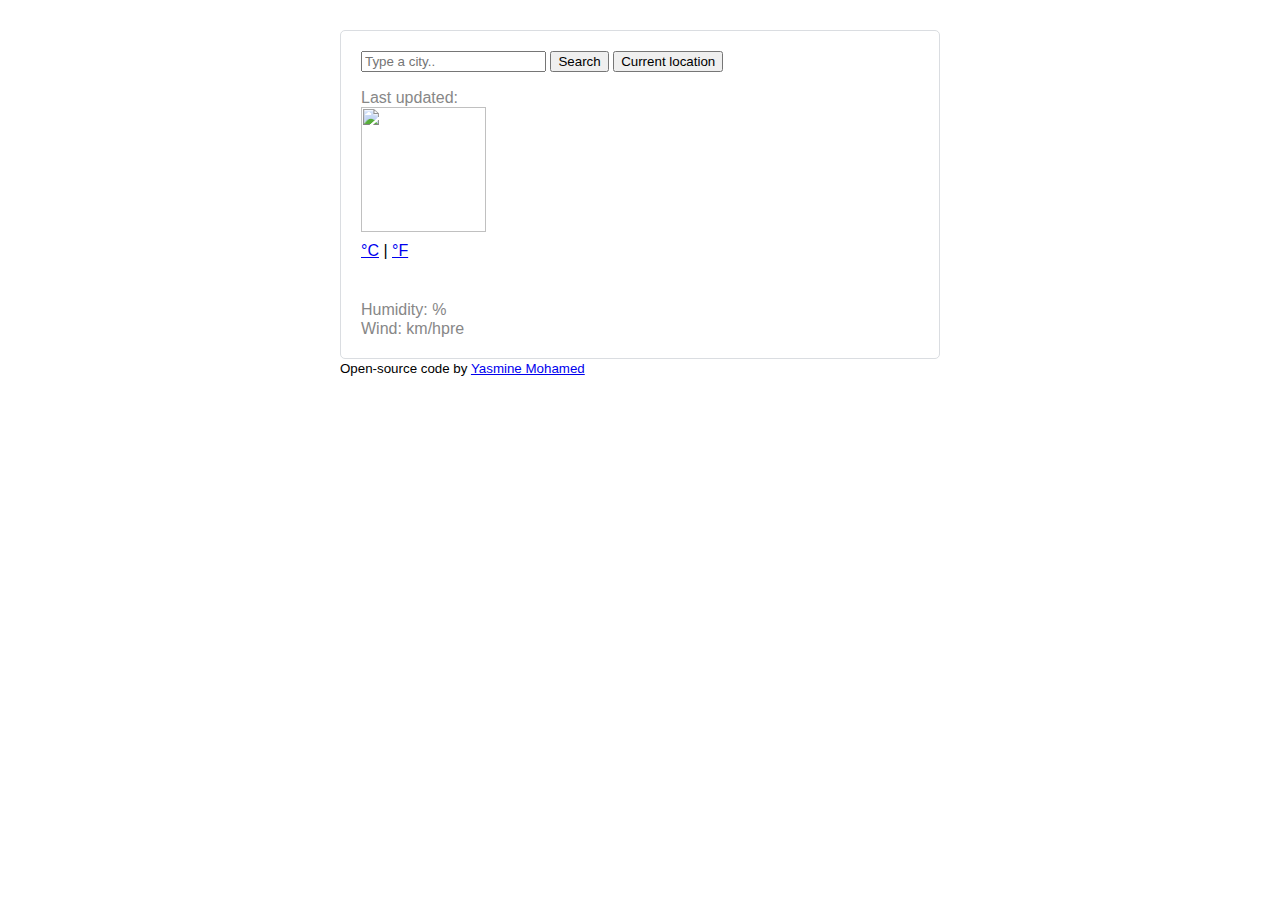
==== index.html @ 95006ebf "adding the forecast for the next 5 days" ====
<!DOCTYPE html>
<html lang="en">
  <head>
    <meta charset="UTF-8" />
    <meta http-equiv="X-UA-Compatible" content="IE=edge" />
    <meta name="viewport" content="width=device-width, initial-scale=1.0" />
    <title>Weather App</title>
    <link
      href="https://cdn.jsdelivr.net/npm/bootstrap@5.1.0/dist/css/bootstrap.min.css"
      rel="stylesheet"
      integrity="sha384-KyZXEAg3QhqLMpG8r+8fhAXLRk2vvoC2f3B09zVXn8CA5QIVfZOJ3BCsw2P0p/We"
      crossorigin="anonymous"
    />
    <script src="https://cdn.jsdelivr.net/npm/axios/dist/axios.min.js"></script>
    <link rel="stylesheet" href="src/style.css" />
  </head>
  <body>
    <div class="contianer">
      <div class="weather-app-wrapper">
        <div class="weather-app">
          <form id="form">
            <input type="text" placeholder="Type a city.." class="form" id="search-form" autocomplete="off">
            <input type="submit" value="Search" id="Search-input">
            <input type="submit" value="Current location" id="current-input">
          </form>
          <h1 id="city"></span></h1>
          <ul>
            <li>Last updated: <span id="date"></span></li>
            <li id="description"></li>
          </ul>
          <div class="row">
            <div class="col-6">
              <div class="clearfix weather-temperature">
                <img src="" alt="" class="float-left" id="weather-icon"/>
                <div class="float-left" >
                  <strong id="temperature"></strong>
                  <span class="units" ><a href="#" id="celsius-unit" >°C</a> |
                    <a href="#" id="fahrenheit-unit">°F</a></span>
                </div>
              </div>
            </div>
            <div class="col-6">
              <ul>
                <li>Humidity: <span id="humidity"></span> %</li>
                <li>Wind: <span id="wind"></span>km/hpre</li>
              </ul>
            </div>
          </div>
           <div class="weather-forecast" id="forecast"></div>
        </div>
        <small class="footerLink">
          Open-source code by 
        <a href="https://github.com/yasmine114/Weather-APP-" target="-blank"mall>Yasmine Mohamed</a>
      </div>
    </div>
    <script src="src/script.js"></script>
  </body>
</html>
---- src/style.css ----
body {
  font-family: Arial, Helvetica, sans-serif;
}

.weather-app {
  max-width: 600px;
  margin: 0 auto;
  padding: 20px;
  border: 1px solid #dadde1;
  border-radius: 5px;
}

h1 {
  color: #878787;
  font-size: 24px;
  font-weight: 100;
  line-height: 28px;
  margin-bottom: 0;
}
ul {
  margin: 0;
  padding: 0;
}
li {
  list-style: none;
  margin: 0;
  padding: 0;
  color: rgb(135, 135, 135);
  font-size: 16px;
  font-weight: 100;
  line-height: 19px;
}

.weather-app-wrapper {
  max-width: 600px;
  margin: 30px auto;
}

.weather-app {
  padding: 20px;
  border: 1px solid #dadde1;
  border-radius: 5px;
}

.weather-temperature img {
  margin-right: 5px;
  height: 125px;
  width: 125px;
}

.weather-temperature strong {
  color: rgb(33, 33, 33);
  font-size: 64px;
  line-height: 1;
  font-weight: 400;
}

.weather-temperature .units {
  position: relative;
  font-size: 16px;
  top: -34px;
}
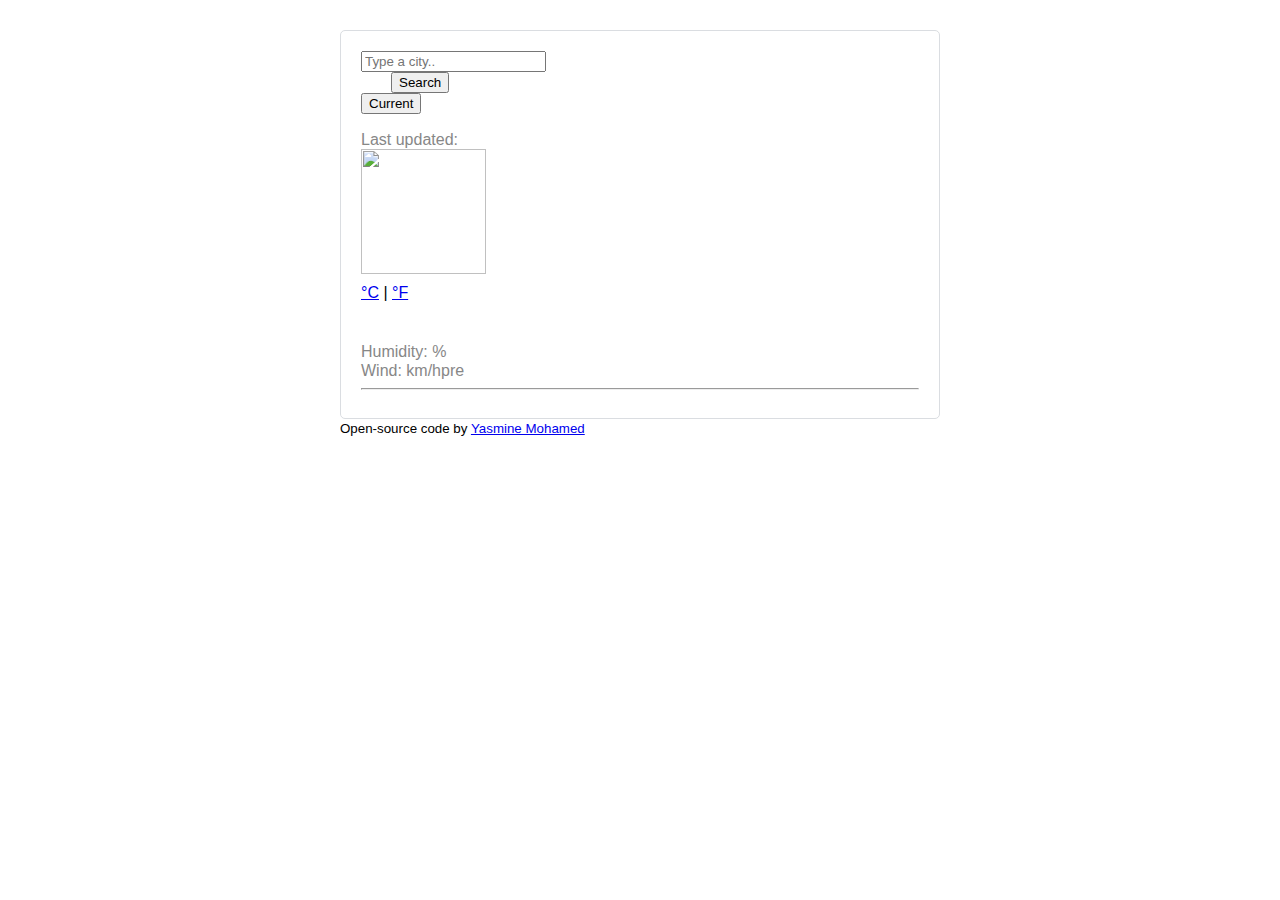
==== commit a8f964cc: "restyling buttons" ====
--- a/index.html
+++ b/index.html
@@ -18,10 +18,15 @@
     <div class="contianer">
       <div class="weather-app-wrapper">
         <div class="weather-app">
-          <form id="form">
-            <input type="text" placeholder="Type a city.." class="form" id="search-form" autocomplete="off">
-            <input type="submit" value="Search" id="Search-input">
-            <input type="submit" value="Current location" id="current-input">
+          <form id="form" class="mb-3">
+            <div class="row">
+              <div class="col-7">
+            <input type="text" placeholder="Type a city.." class="form form-control"  id="search-form" autocomplete="off">
+            </div>
+             <div class="col-3">
+            <input type="submit" value="Search" class="btn btn-secondary" id="Search-input"> </div>
+             <div class="col-1"><input type="submit" value="Current" class="btn btn-secondary" id="current-input"></div>
+            </div>
           </form>
           <h1 id="city"></span></h1>
           <ul>
@@ -32,7 +37,7 @@
             <div class="col-6">
               <div class="clearfix weather-temperature">
                 <img src="" alt="" class="float-left" id="weather-icon"/>
-                <div class="float-left" >
+               <div class="float-left">
                   <strong id="temperature"></strong>
                   <span class="units" ><a href="#" id="celsius-unit" >°C</a> |
                     <a href="#" id="fahrenheit-unit">°F</a></span>
@@ -46,6 +51,7 @@
               </ul>
             </div>
           </div>
+          <hr/>
            <div class="weather-forecast" id="forecast"></div>
         </div>
         <small class="footerLink">
--- a/src/style.css
+++ b/src/style.css
@@ -59,4 +59,11 @@
   position: relative;
   font-size: 16px;
   top: -34px;
-}+}
+.form {
+  margin-right: 140px;
+}
+
+#Search-input {
+  margin-left: 30px;
+}
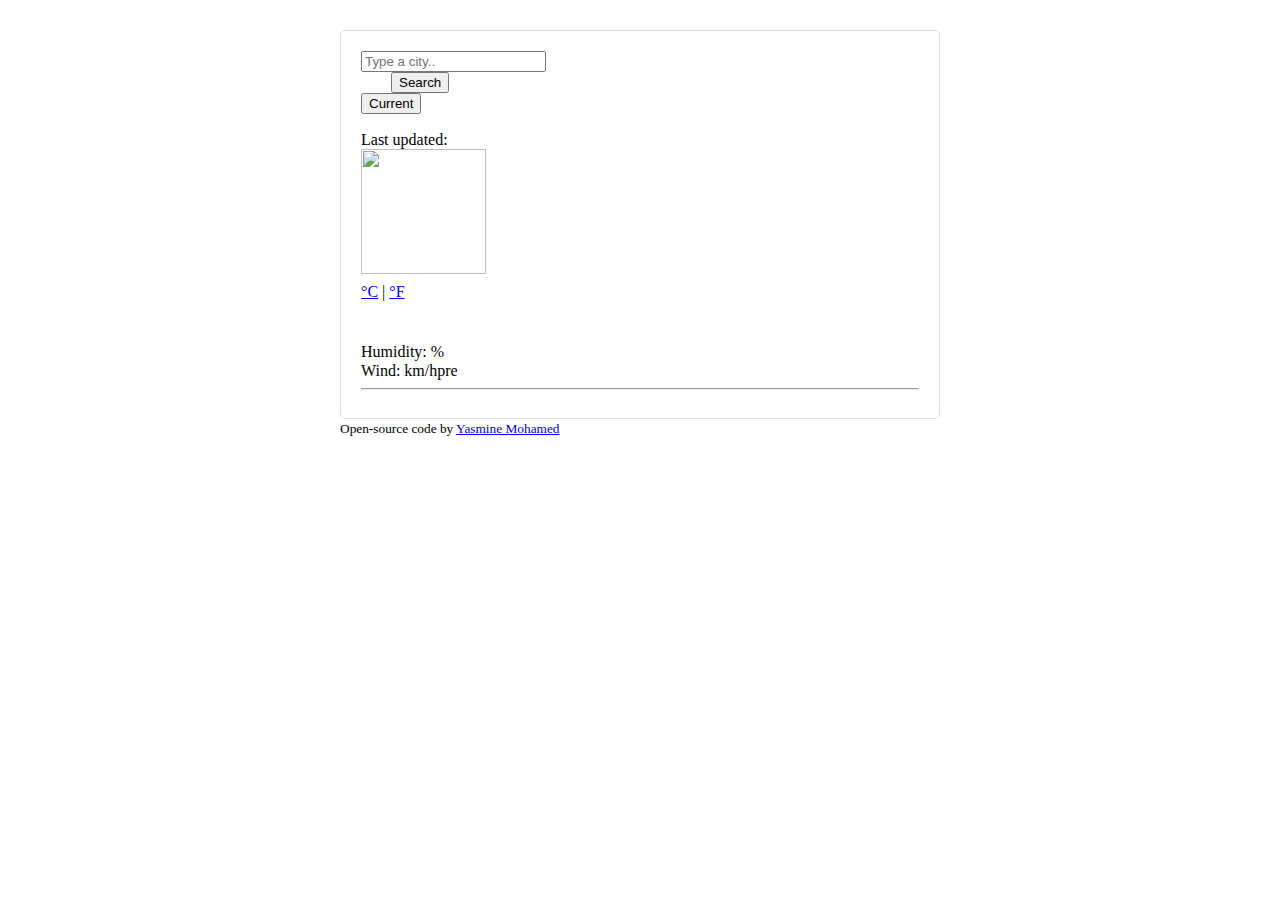
==== commit 8dcf4b86: "adding  a background and changing the colour and font" ====
--- a/index.html
+++ b/index.html
@@ -15,9 +15,13 @@
     <link rel="stylesheet" href="src/style.css" />
   </head>
   <body>
+   
     <div class="contianer">
+
       <div class="weather-app-wrapper">
+        
         <div class="weather-app">
+                
           <form id="form" class="mb-3">
             <div class="row">
               <div class="col-7">
--- a/src/style.css
+++ b/src/style.css
@@ -1,5 +1,9 @@
 body {
-  font-family: Arial, Helvetica, sans-serif;
+  font-family: "Merriweather", serif;
+  max-width: 100%;
+  margin: auto;
+  background-image: url("https://images.pexels.com/photos/158827/field-corn-air-frisch-158827.jpeg?cs=srgb&dl=pexels-pixabay-158827.jpg&fm=jpg");
+  background-size: cover;
 }
 
 .weather-app {
@@ -11,7 +15,8 @@
 }
 
 h1 {
-  color: #878787;
+  color: black;
+   #878787;
   font-size: 24px;
   font-weight: 100;
   line-height: 28px;
@@ -25,7 +30,8 @@
   list-style: none;
   margin: 0;
   padding: 0;
-  color: rgb(135, 135, 135);
+ color: black;
+  rgb(135, 135, 135);
   font-size: 16px;
   font-weight: 100;
   line-height: 19px;
@@ -34,6 +40,7 @@
 .weather-app-wrapper {
   max-width: 600px;
   margin: 30px auto;
+  opacity: 5;
 }
 
 .weather-app {
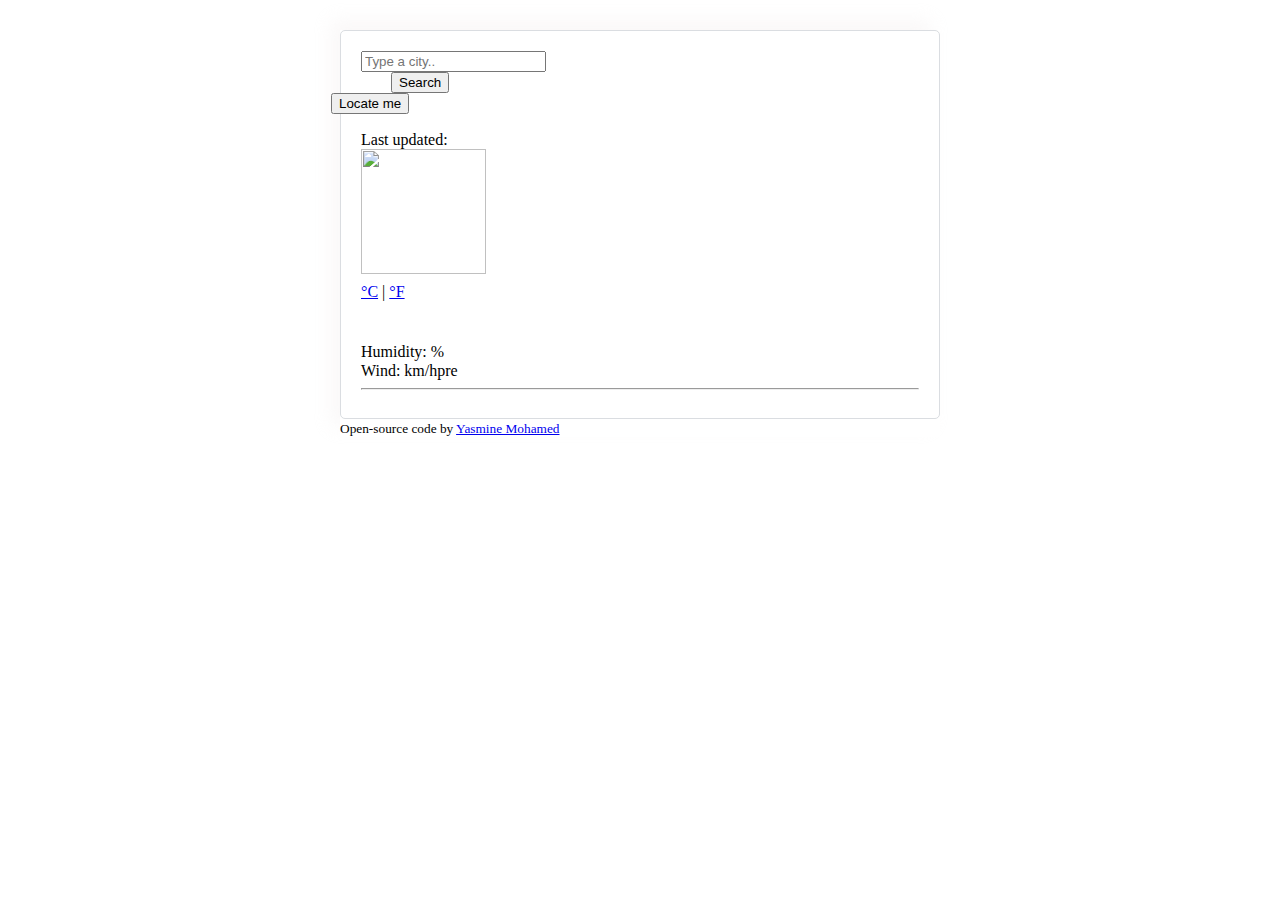
==== commit 57515e3c: "editing some css" ====
--- a/index.html
+++ b/index.html
@@ -29,7 +29,7 @@
             </div>
              <div class="col-3">
             <input type="submit" value="Search" class="btn btn-secondary" id="Search-input"> </div>
-             <div class="col-1"><input type="submit" value="Current" class="btn btn-secondary" id="current-input"></div>
+             <div class="col-1"><input type="submit" value="Locate me" class="btn btn-secondary" id="current-input"></div>
             </div>
           </form>
           <h1 id="city"></span></h1>
--- a/src/style.css
+++ b/src/style.css
@@ -2,7 +2,7 @@
   font-family: "Merriweather", serif;
   max-width: 100%;
   margin: auto;
-  background-image: url("https://images.pexels.com/photos/158827/field-corn-air-frisch-158827.jpeg?cs=srgb&dl=pexels-pixabay-158827.jpg&fm=jpg");
+  background-image: url("https://s3.amazonaws.com/shecodesio-production/uploads/files/000/017/559/original/weather.jpg?1632342299");
   background-size: cover;
 }
 
@@ -41,6 +41,7 @@
   max-width: 600px;
   margin: 30px auto;
   opacity: 5;
+ box-shadow: -9px -10px 17px rgba(239, 233, 232, 0.3);
 }
 
 .weather-app {
@@ -65,8 +66,17 @@
 .weather-temperature .units {
   position: relative;
   font-size: 16px;
+  font-weight: 500;
+  position: relative;
   top: -34px;
+  text-decoration: none;
 }
+ .weather-temperature .active {
+   color: black;
+  cursor: default;
+  text-decoration: none;
+ }
+
 .form {
   margin-right: 140px;
 }
@@ -74,3 +84,6 @@
 #Search-input {
   margin-left: 30px;
 }
+#current-input {
+ margin-left: -30px;
+}
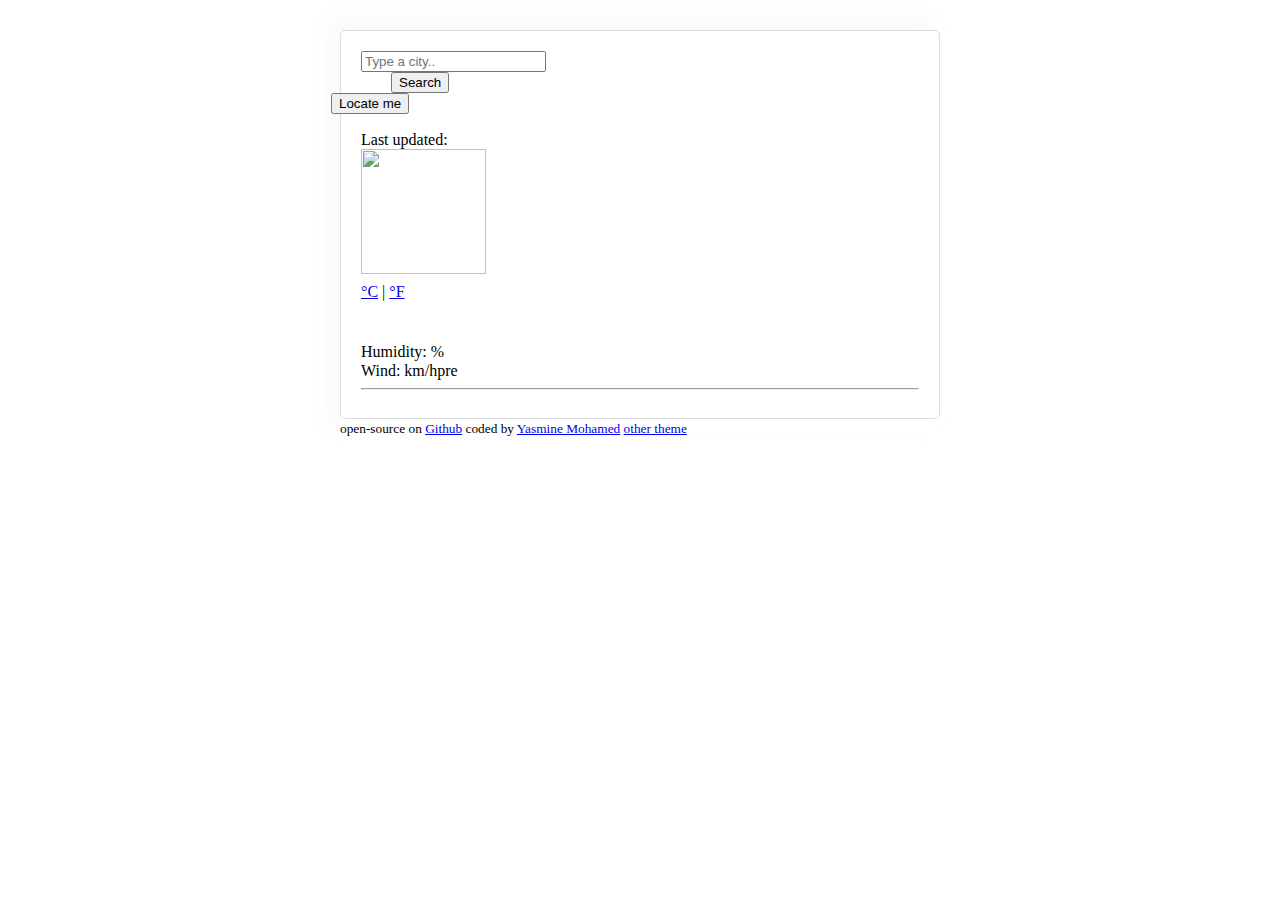
==== commit 24648d6c: "editing the footer link" ====
--- a/index.html
+++ b/index.html
@@ -23,7 +23,7 @@
         <div class="weather-app">
                 
           <form id="form" class="mb-3">
-            <div class="row">
+             <div class="row">
               <div class="col-7">
             <input type="text" placeholder="Type a city.." class="form form-control"  id="search-form" autocomplete="off">
             </div>
@@ -57,11 +57,14 @@
           </div>
           <hr/>
            <div class="weather-forecast" id="forecast"></div>
-        </div>
+        </div> <span>
         <small class="footerLink">
-          Open-source code by 
-        <a href="https://github.com/yasmine114/Weather-APP-" target="-blank"mall>Yasmine Mohamed</a>
+          open-source on 
+          <a href="https://github.com/yasmine114/Weather-APP-" target="-blank"mall>Github</a> 
+          coded by 
+        <a href="https://www.linkedin.com/in/yasmine-afifi-4aa037173/" target="-blank"mall>Yasmine Mohamed</a>        <a href="theme2.html">other theme</a></footer></span>
       </div>
+      
     </div>
     <script src="src/script.js"></script>
   </body>
--- a/src/style.css
+++ b/src/style.css
@@ -4,6 +4,7 @@
   margin: auto;
   background-image: url("https://s3.amazonaws.com/shecodesio-production/uploads/files/000/017/559/original/weather.jpg?1632342299");
   background-size: cover;
+  background-repeat: no-repeat;
 }
 
 .weather-app {
@@ -16,7 +17,7 @@
 
 h1 {
   color: black;
-   #878787;
+
   font-size: 24px;
   font-weight: 100;
   line-height: 28px;
@@ -30,8 +31,8 @@
   list-style: none;
   margin: 0;
   padding: 0;
- color: black;
-  rgb(135, 135, 135);
+  color: black;
+
   font-size: 16px;
   font-weight: 100;
   line-height: 19px;
@@ -41,7 +42,7 @@
   max-width: 600px;
   margin: 30px auto;
   opacity: 5;
- box-shadow: -9px -10px 17px rgba(239, 233, 232, 0.3);
+  box-shadow: -9px -10px 17px rgba(239, 233, 232, 0.3);
 }
 
 .weather-app {
@@ -71,11 +72,11 @@
   top: -34px;
   text-decoration: none;
 }
- .weather-temperature .active {
-   color: black;
+.weather-temperature .active {
+  color: black;
   cursor: default;
   text-decoration: none;
- }
+}
 
 .form {
   margin-right: 140px;
@@ -85,5 +86,5 @@
   margin-left: 30px;
 }
 #current-input {
- margin-left: -30px;
+  margin-left: -30px;
 }
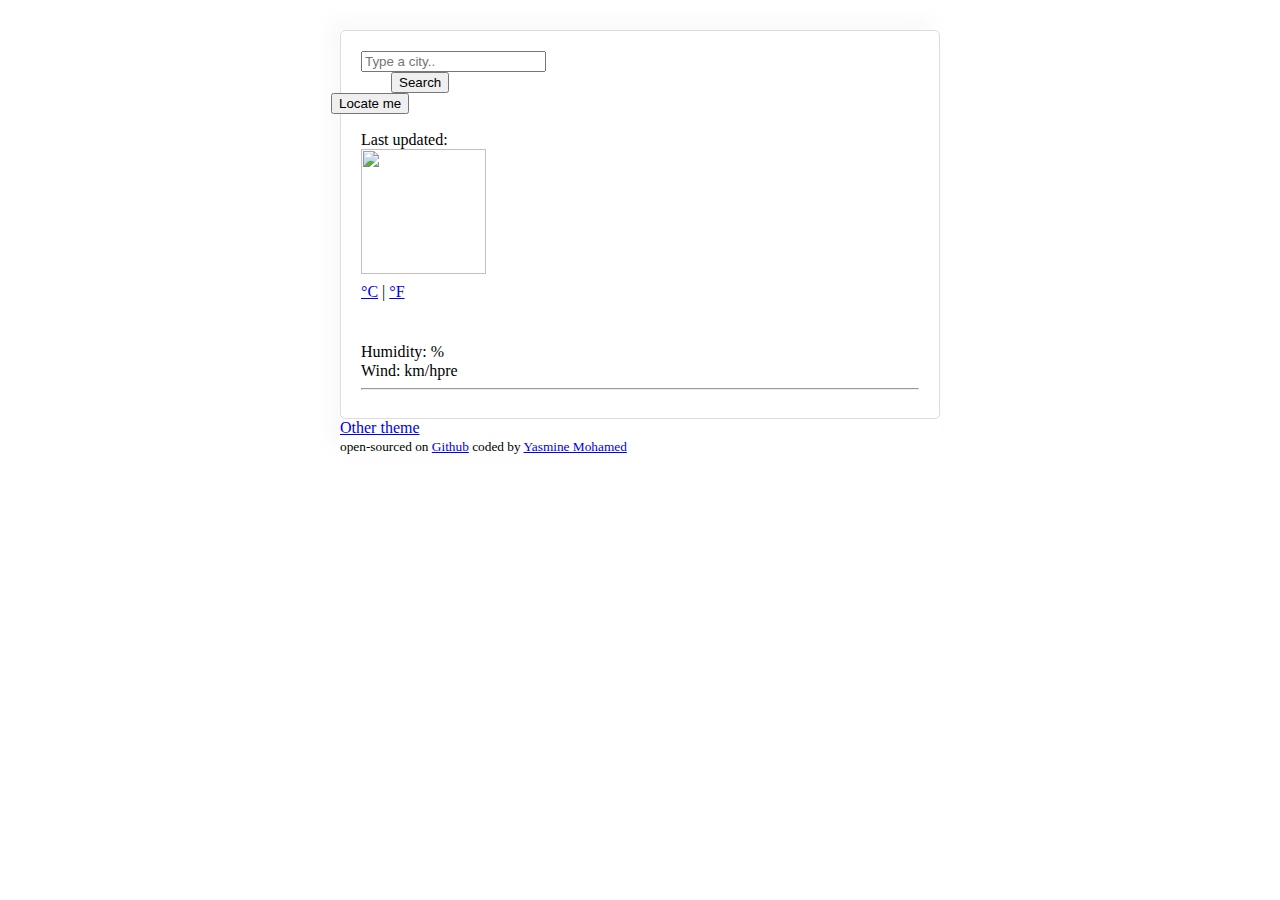
==== commit 7f8b261b: "editing the footer link" ====
--- a/index.html
+++ b/index.html
@@ -57,12 +57,15 @@
           </div>
           <hr/>
            <div class="weather-forecast" id="forecast"></div>
-        </div> <span>
-        <small class="footerLink">
-          open-source on 
+        </div> 
+        <a href="theme2.html">Other theme</a>
+        <br/>
+        <span class="ssss">
+        <small id="footer-link" >
+          open-sourced on 
           <a href="https://github.com/yasmine114/Weather-APP-" target="-blank"mall>Github</a> 
           coded by 
-        <a href="https://www.linkedin.com/in/yasmine-afifi-4aa037173/" target="-blank"mall>Yasmine Mohamed</a>        <a href="theme2.html">other theme</a></footer></span>
+        <a href="https://www.linkedin.com/in/yasmine-afifi-4aa037173/" target="-blank"mall>Yasmine Mohamed</a>        </footer></span>
       </div>
       
     </div>
--- a/src/style.css
+++ b/src/style.css
@@ -17,7 +17,7 @@
 
 h1 {
   color: black;
-
+ 
   font-size: 24px;
   font-weight: 100;
   line-height: 28px;
@@ -88,3 +88,7 @@
 #current-input {
   margin-left: -30px;
 }
+#footer-link {
+  text-align: center;
+}
+
